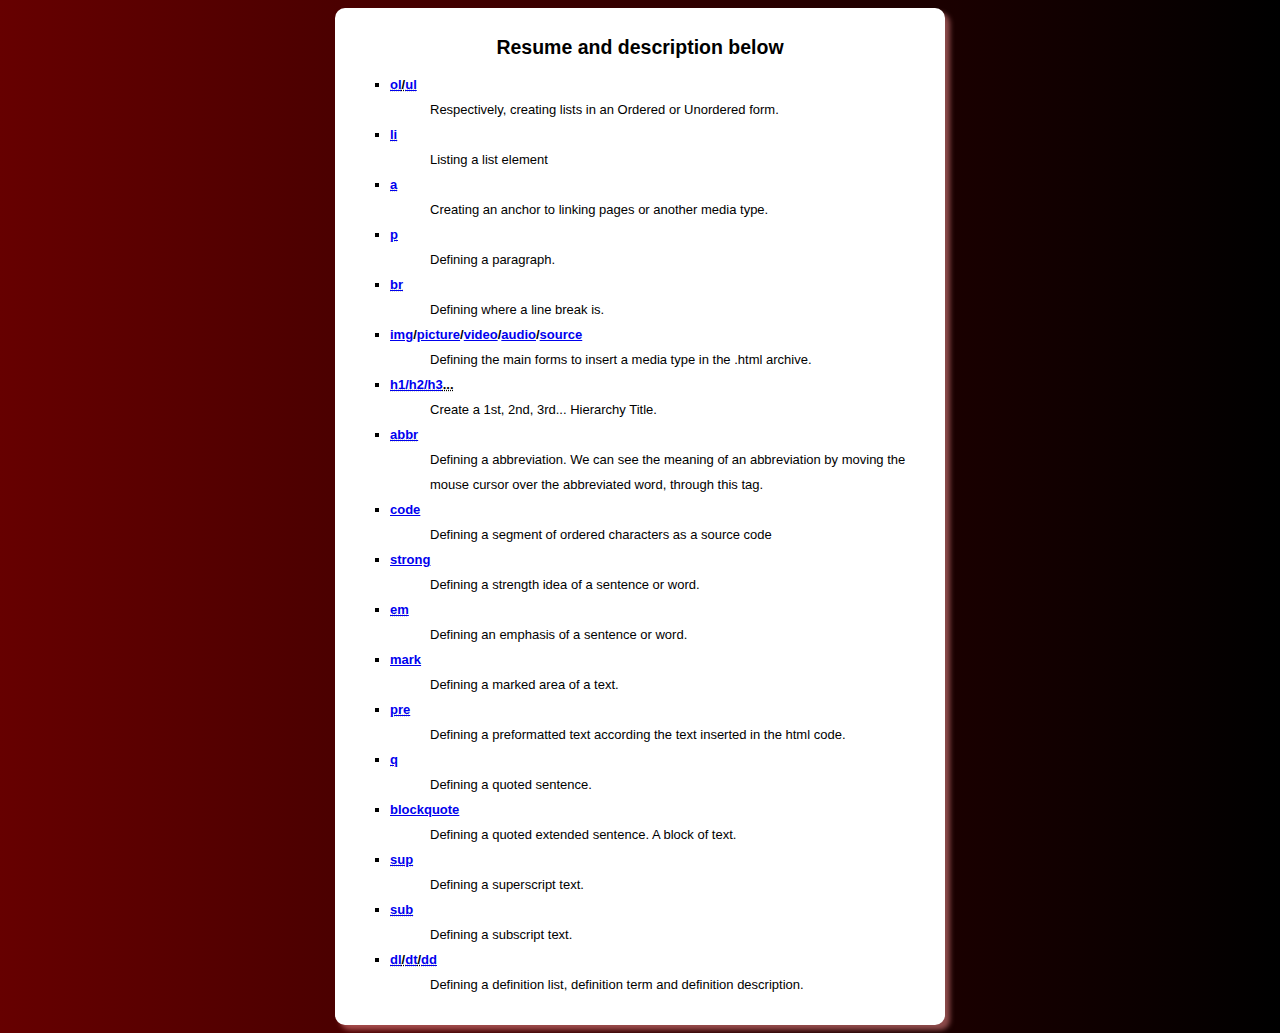
==== pages/tagspage.html @ 34006190 "Initial commit" ====
<!DOCTYPE html>
<html lang="en">
<head>
    <meta charset="UTF-8">
    <meta name="viewport" content="width=device-width, initial-scale=1.0">
    <link rel="shortcut icon" href="../media/favicon.ico" type="image/x-icon">
    <style>
        *{
            font-family: Arial, Helvetica, sans-serif;
            font-size: 13px;
        }

        body {
            background-image: linear-gradient(to left, rgb(0, 0, 0), rgb(102, 0, 0));
        }
        main{
            background-color: rgb(255, 255, 255);
            width: 580px;
            padding: 15px;
            margin: auto;
            border-radius: 10px;
            box-shadow: 5px 5px 5px rgba(255, 150, 150, 0.500);
        }

        h1 {
            text-align: center;
            font-size: 1.5em;
        }
        h2 {
            font-size: 1.2em;
            text-align: center;
        }
        p {
            text-align: justify;
        }

        dt {
            font-weight: bold;
            line-height: 25px;
        }
        dd {
            line-height: 25px;
        }
        div {
            text-align: end;
        }
    </style>
    <title>Tags Summary</title>
</head>
<body>
    <main>
        <h1>Resume and description below</h1>
        <ul type="square">
            <dl>
                <li>
                    <dt><abbr title="Ordered List/Unordered List"><a href="https://www.w3schools.com/tags/tag_ol.asp" target="_blank" rel="external">ol</a>/<a href="https://www.w3schools.com/tags/tag_ul.asp" target="_blank" rel="external">ul</a></abbr></dt>
                </li>
                <dd>Respectively, creating lists in an Ordered or Unordered form.</dd>
                <li>
                    <dt><abbr title="Listing"><a href="https://www.w3schools.com/tags/tag_li.asp" target="_blank" rel="external">li</a></abbr></dt>
                </li>
                <dd>Listing a list element</dd>
                <li>
                    <dt><abbr title="Anchor"><a href="https://www.w3schools.com/tags/tag_a.asp" target="_blank" rel="external">a</a></abbr></dt>
                </li>
                <dd>Creating an anchor to linking pages or another media type.</dd>
                <li>
                    <dt><abbr title="Paragraph"><a href="https://www.w3schools.com/tags/tag_p.asp" target="_blank" rel="external">p</a></abbr></dt>
                </li>
                <dd>Defining a paragraph.</dd>
                <li>
                    <dt><abbr title="Break"><a href="https://www.w3schools.com/tags/tag_br.asp" target="_blank" rel="external">br</a></abbr></dt>
                </li>
                <dd>Defining where a line break is.</dd>
                <li>
                    <dt><a href="https://www.w3schools.com/tags/tag_img.asp" target="_blank" rel="external">img</a>/<a href="https://www.w3schools.com/tags/tag_picture.asp" target="_blank" rel="external">picture</a>/<a href="https://www.w3schools.com/tags/tag_video.asp" target="_blank" rel="external">video</a>/<a href="https://www.w3schools.com/tags/tag_audio.asp" target="_blank" rel="external">audio</a>/<a href="https://www.w3schools.com/tags/tag_source.asp" target="_blank" rel="external">source</a></dt>
                </li>
                <dd>Defining the main forms to insert a media type in the .html archive.</dd>
                <li>
                    <dt><abbr title="Hierarchy 1 / Hierarchy 2..."><a href="https://www.w3schools.com/tags/tag_hn.asp" target="_blank" rel="external">h1/h2/h3</a>...</abbr></dt>
                </li>
                <dd>Create a 1st, 2nd, 3rd... Hierarchy Title.</dd>
                <li>
                    <dt><abbr title="Abbreviation"><a href="https://www.w3schools.com/tags/tag_abbr.asp" target="_blank" rel="external">abbr</a></abbr></dt>
                </li>
                <dd>Defining a abbreviation. We can see the meaning of an abbreviation by moving the mouse cursor over the abbreviated word, through this tag.</dd>
                <li>
                    <dt><a href="https://www.w3schools.com/tags/tag_code.asp" target="_blank" rel="external">code</a></dt>
                </li>
                <dd>Defining a segment of ordered characters as a source code</dd>
                <li>
                    <dt><a href="https://www.w3schools.com/tags/tag_strong.asp" target="_blank" rel="external">strong</a></dt>
                </li>
                <dd>Defining a strength idea of a sentence or word.</dd>
                <li>
                    <dt><abbr title="Emphasis"><a href="https://www.w3schools.com/tags/tag_em.asp" target="_blank" rel="external">em</a></abbr></dt>
                </li>
                <dd>Defining an emphasis of a sentence or word.</dd>
                <li>
                    <dt><a href="https://www.w3schools.com/tags/tag_mark.asp" target="_blank" rel="external">mark</a></dt>
                </li>
                <dd>Defining a marked area of a text.</dd>
                <li>
                    <dt><abbr title="Preformating"><a href="https://www.w3schools.com/tags/tag_pre.asp" target="_blank" rel="external">pre</a></abbr></dt>
                </li>
                <dd>Defining a preformatted text according the text inserted in the html code.</dd>
                <li>
                    <dt><abbr title="Quoting"><a href="https://www.w3schools.com/tags/tag_q.asp" target="_blank" rel="external">q</a></abbr></dt>
                </li>
                <dd>Defining a quoted sentence.</dd>
                <li>
                    <dt><a href="https://www.w3schools.com/tags/tag_blockquote.asp" target="_blank" rel="external">blockquote</a></dt>
                </li>
                <dd>Defining a quoted extended sentence. A block of text.</dd>
                <li>
                    <dt><abbr title="Superscript"><a href="https://www.w3schools.com/tags/tag_sup.asp" target="_blank" rel="external">sup</a></abbr></dt>
                </li>
                <dd>Defining a superscript text.</dd>
                <li>
                    <dt><abbr title="Subscript"><a href="https://www.w3schools.com/tags/tag_sub.asp" target="_blank" rel="external">sub</a></abbr></dt>
                </li>
                <dd>Defining a subscript text.</dd>
                <li>
                    <dt><abbr title="Definition List/Defitinition term/Definition Description"><a href="https://www.w3schools.com/tags/tag_dl.asp" target="_blank" rel="external">dl</a>/<a href="https://www.w3schools.com/tags/tag_dt.asp" target="_blank" rel="external">dt</a>/<a href="https://www.w3schools.com/tags/tag_dd.asp" target="_blank" rel="external">dd</a></abbr></dt>
                </li>
                <dd>Defining a definition list, definition term and definition description.</dd>
            </dl>
        </ul>
    </main>
    
</body>
</html>
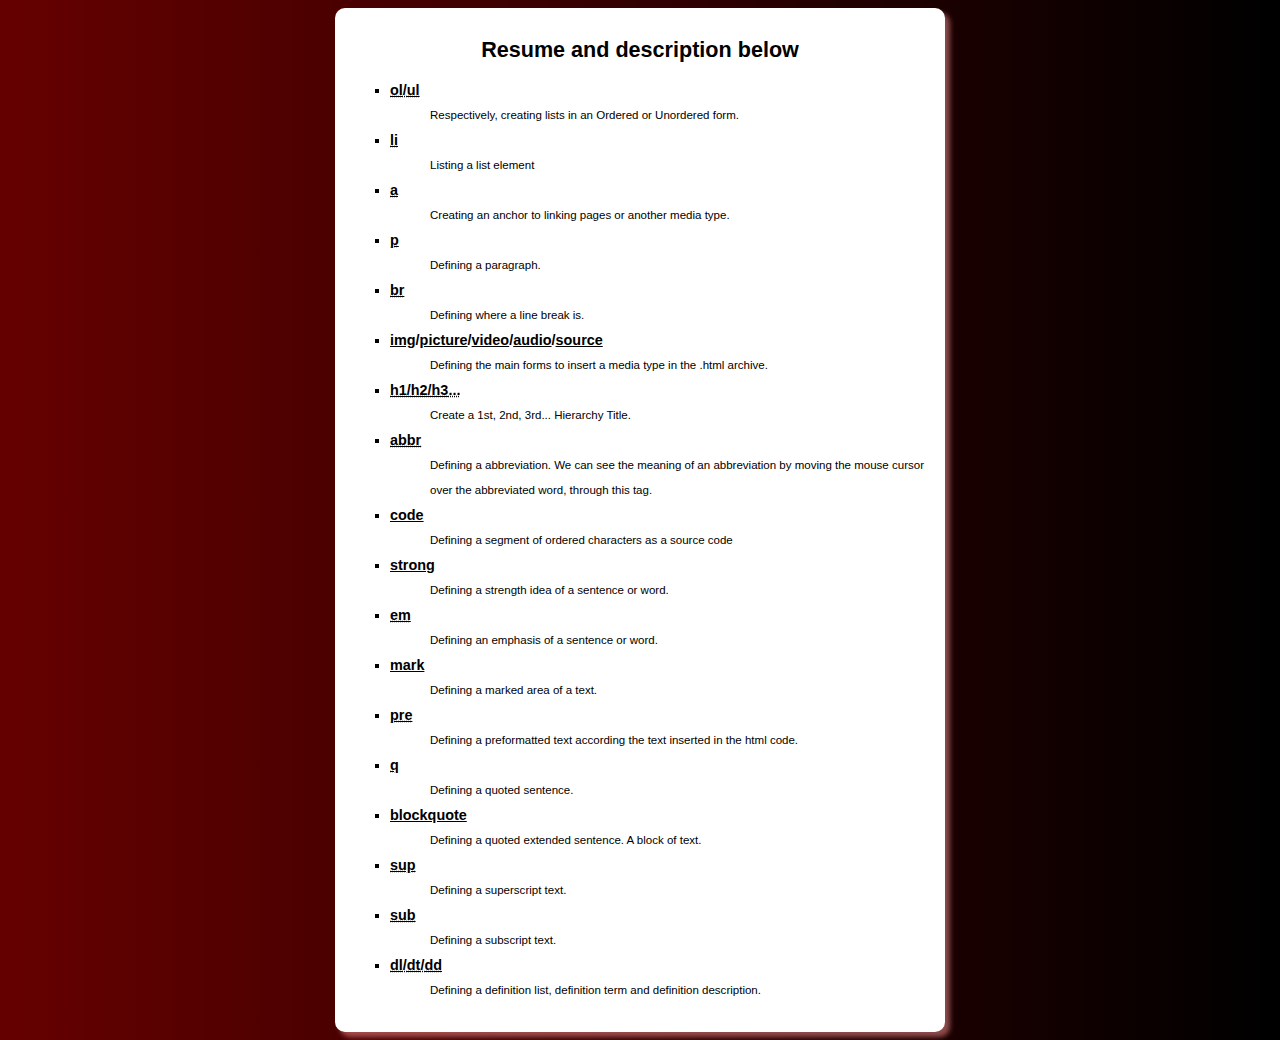
==== commit 6b57ea93: "git commit -m just a little cleaning" ====
--- a/pages/tagspage.html
+++ b/pages/tagspage.html
@@ -5,10 +5,6 @@
     <meta name="viewport" content="width=device-width, initial-scale=1.0">
     <link rel="shortcut icon" href="../media/favicon.ico" type="image/x-icon">
     <style>
-        *{
-            font-family: Arial, Helvetica, sans-serif;
-            font-size: 13px;
-        }
 
         body {
             background-image: linear-gradient(to left, rgb(0, 0, 0), rgb(102, 0, 0));
@@ -20,11 +16,11 @@
             margin: auto;
             border-radius: 10px;
             box-shadow: 5px 5px 5px rgba(255, 150, 150, 0.500);
+            font: 0.9em Arial, Helvetica, sans-serif;
         }
-
         h1 {
+            font-size: 1.5em;
             text-align: center;
-            font-size: 1.5em;
         }
         h2 {
             font-size: 1.2em;
@@ -40,6 +36,10 @@
         }
         dd {
             line-height: 25px;
+            font-size: 0.8em;
+        }
+        a {
+            color: black;
         }
         div {
             text-align: end;
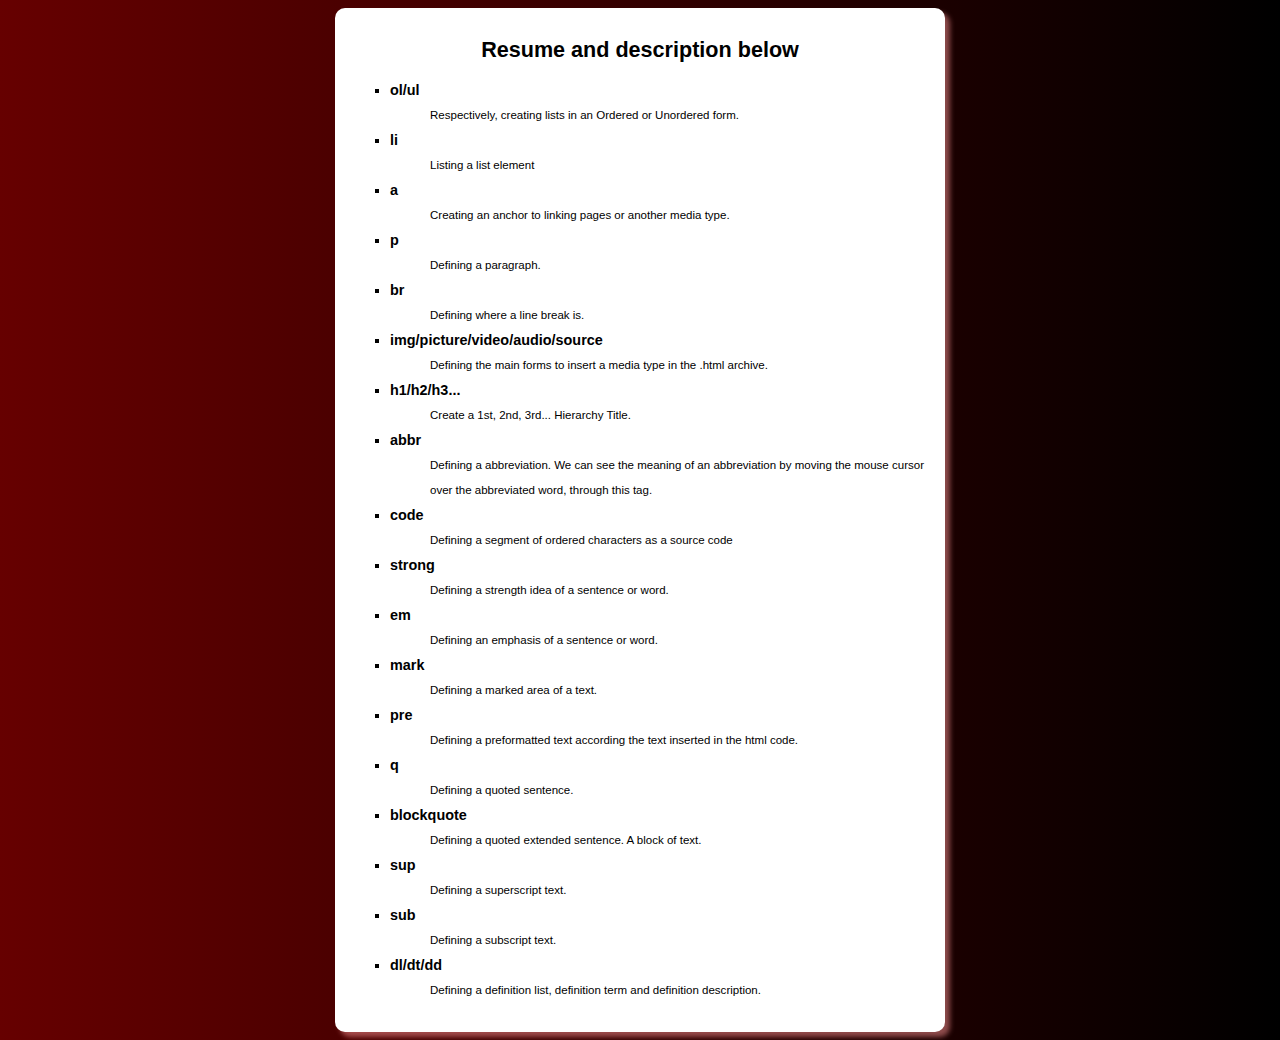
==== commit 38b2484b: "git commit -m polish 1.0" ====
--- a/pages/tagspage.html
+++ b/pages/tagspage.html
@@ -5,7 +5,7 @@
     <meta name="viewport" content="width=device-width, initial-scale=1.0">
     <link rel="shortcut icon" href="../media/favicon.ico" type="image/x-icon">
     <style>
-
+        
         body {
             background-image: linear-gradient(to left, rgb(0, 0, 0), rgb(102, 0, 0));
         }
@@ -40,10 +40,19 @@
         }
         a {
             color: black;
+            text-decoration: none;
+        }
+        abbr {
+            text-decoration: none;
         }
         div {
             text-align: end;
         }
+        a:hover {
+            text-decoration: underline;
+            color: purple;
+        }
+
     </style>
     <title>Tags Summary</title>
 </head>
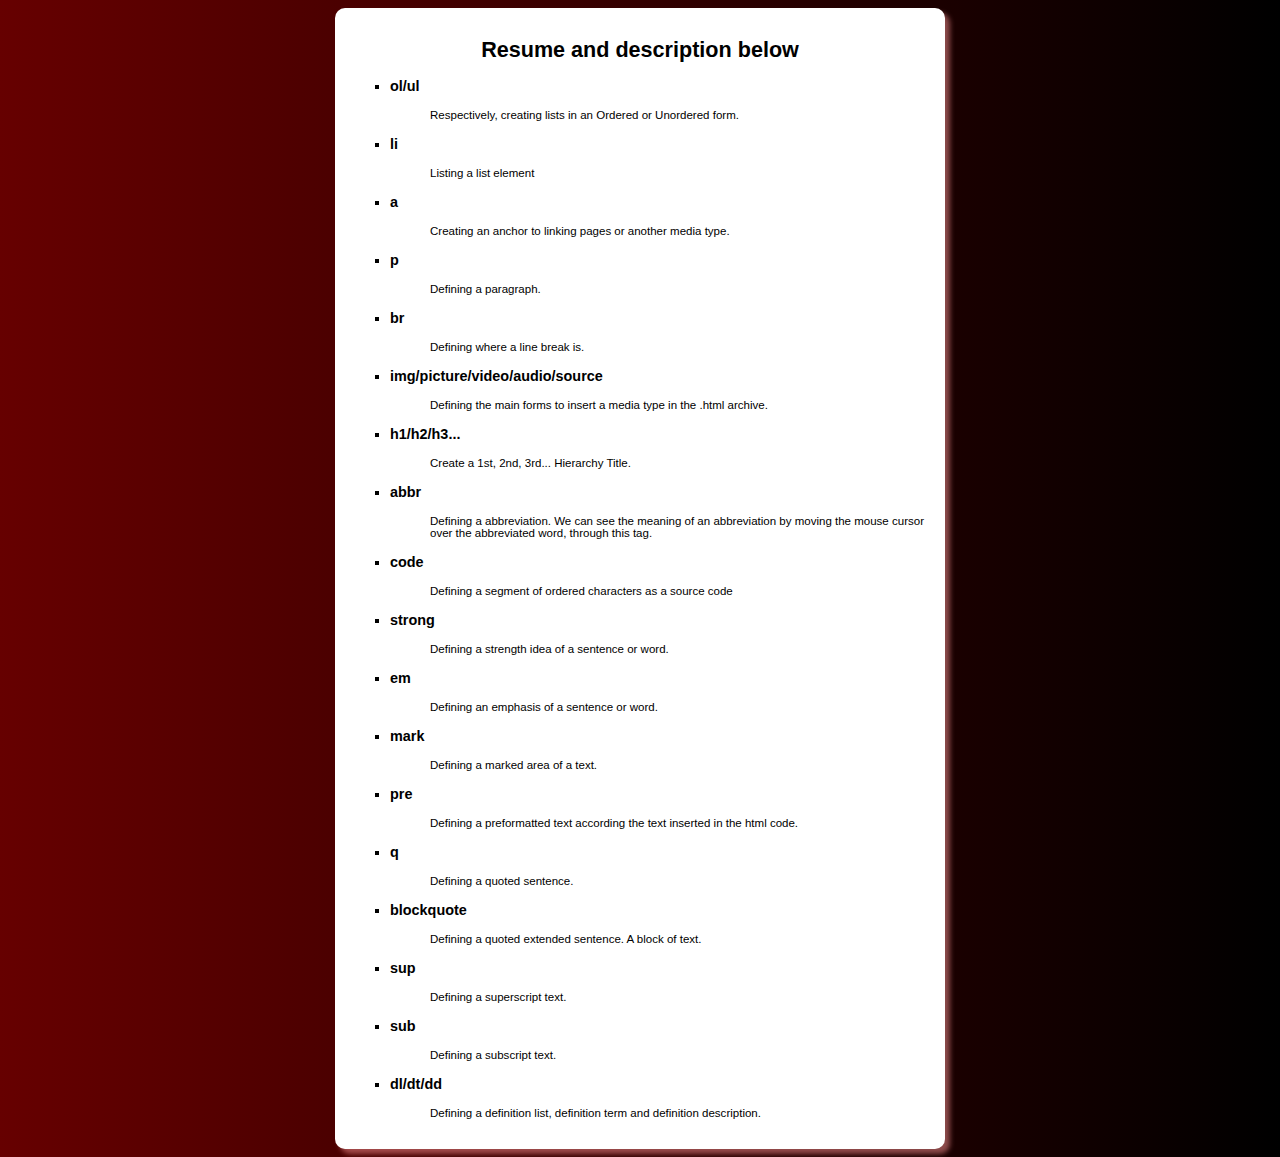
==== commit 76a89372: "git commit -m margin config" ====
--- a/pages/tagspage.html
+++ b/pages/tagspage.html
@@ -32,11 +32,11 @@
 
         dt {
             font-weight: bold;
-            line-height: 25px;
+            margin-bottom: 15px;
         }
         dd {
-            line-height: 25px;
             font-size: 0.8em;
+            margin-bottom: 15px;
         }
         a {
             color: black;
